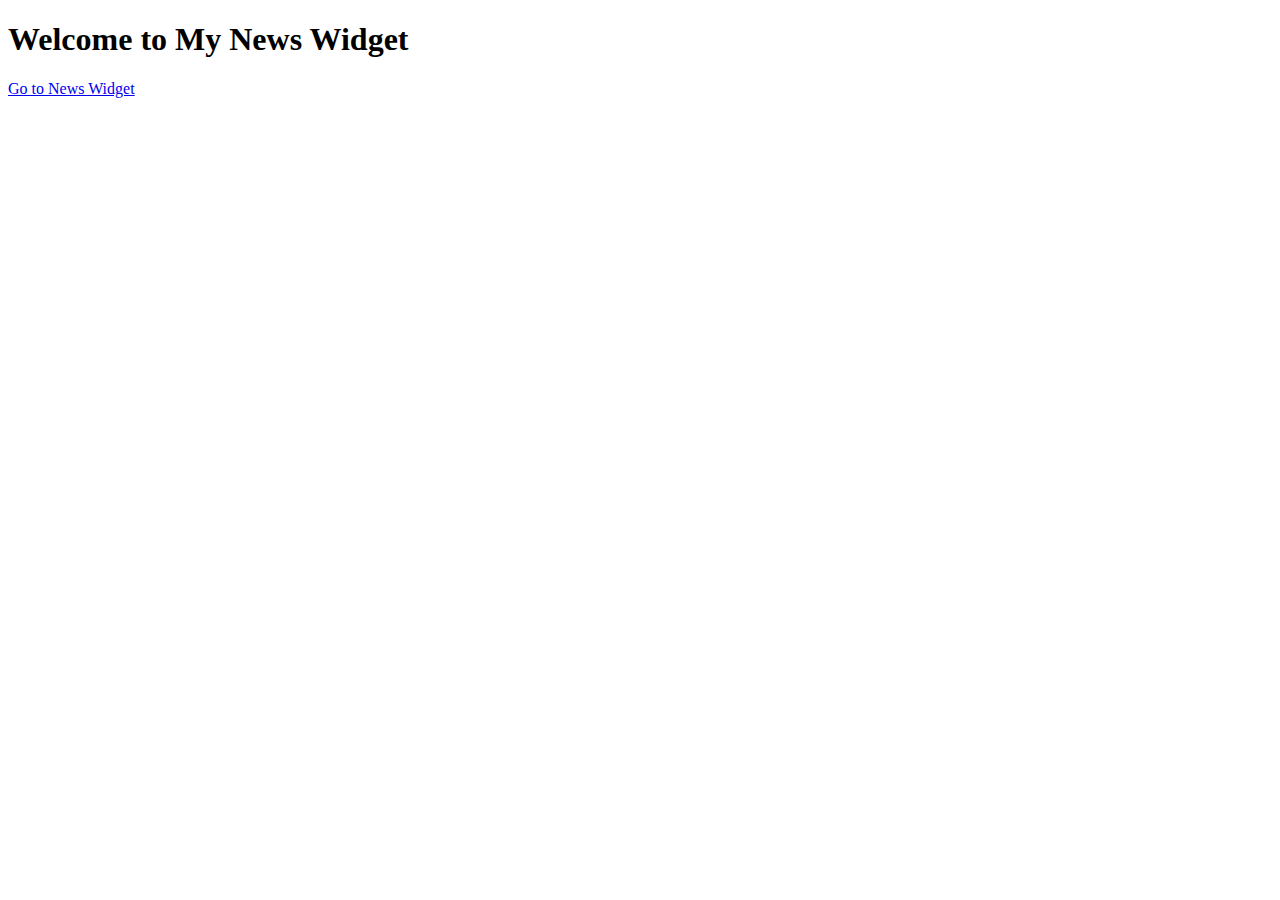
==== index.html @ 797a5c8f "Add files via upload" ====
<!DOCTYPE html>
<html lang="en">
<head>
    <meta charset="UTF-8">
    <meta name="viewport" content="width=device-width, initial-scale=1.0">
    <title>My News Widget</title>
</head>
<body>
    <h1>Welcome to My News Widget</h1>
    <p><a href="news-widget.html">Go to News Widget</a></p>
</body>
</html>
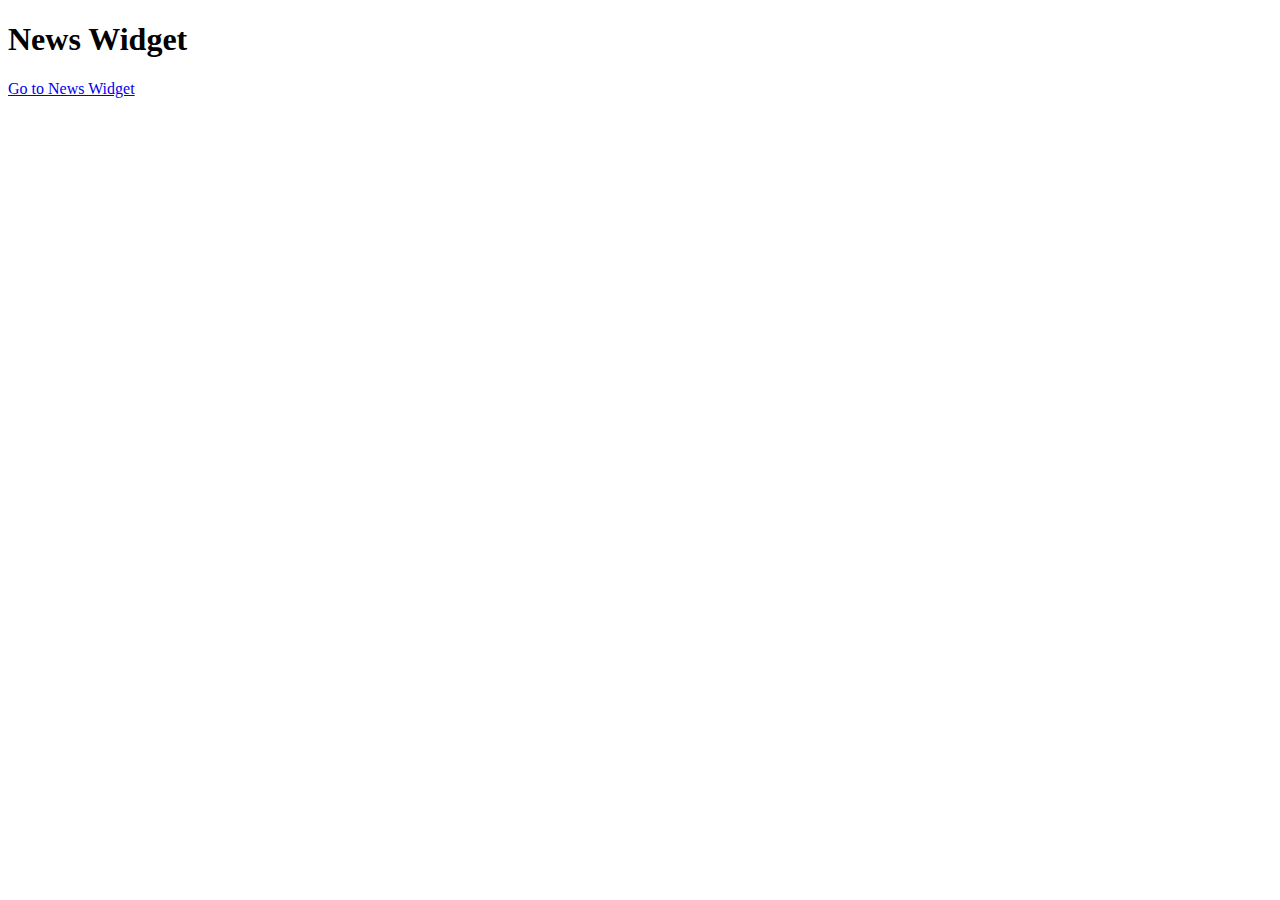
==== commit e5c0238a: "Update index.html" ====
--- a/index.html
+++ b/index.html
@@ -3,10 +3,10 @@
 <head>
     <meta charset="UTF-8">
     <meta name="viewport" content="width=device-width, initial-scale=1.0">
-    <title>My News Widget</title>
+    <title>News Widget Index</title>
 </head>
 <body>
-    <h1>Welcome to My News Widget</h1>
+    <h1>News Widget</h1>
     <p><a href="news-widget.html">Go to News Widget</a></p>
 </body>
 </html>
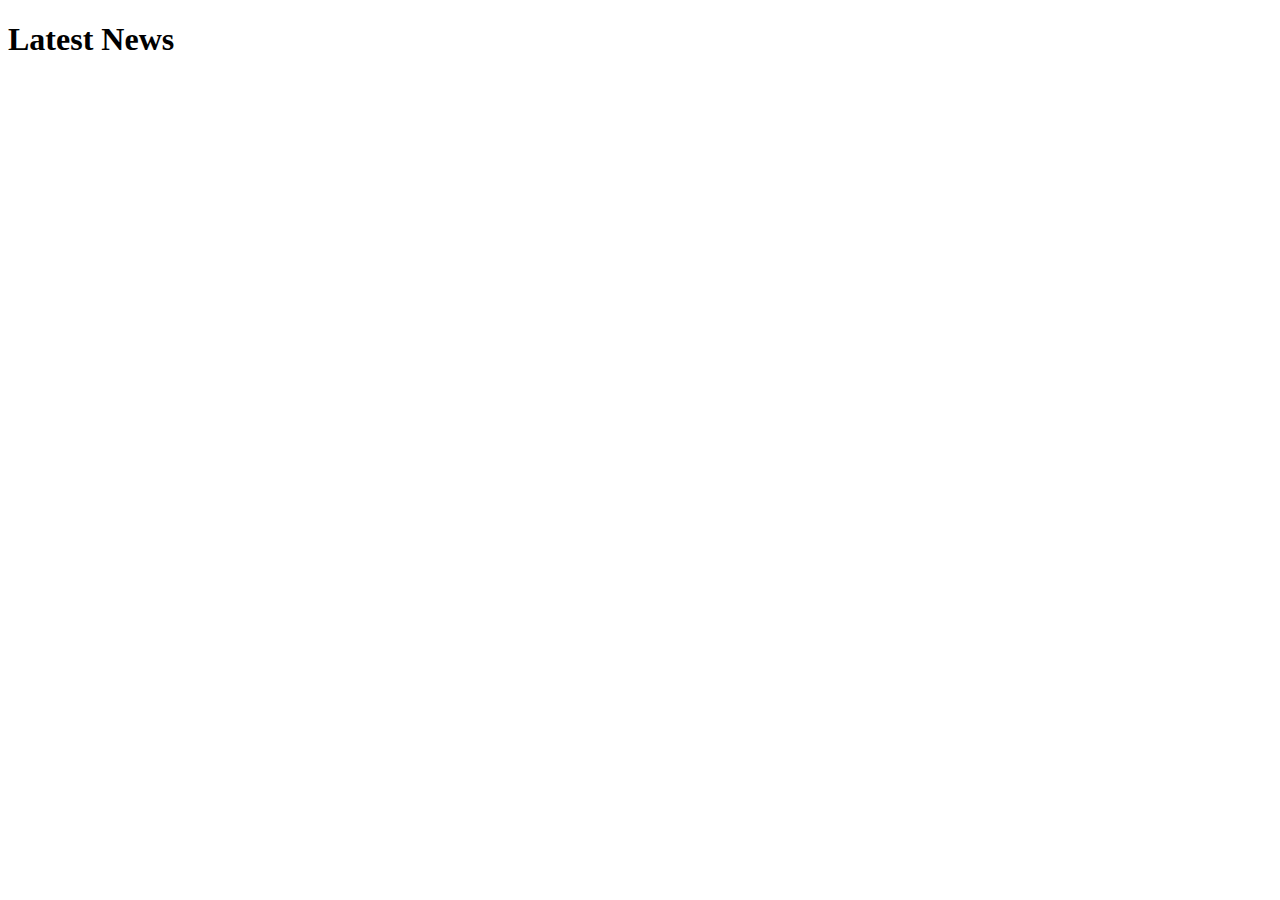
==== commit 8ff9e29b: "Update index.html" ====
--- a/index.html
+++ b/index.html
@@ -3,10 +3,23 @@
 <head>
     <meta charset="UTF-8">
     <meta name="viewport" content="width=device-width, initial-scale=1.0">
-    <title>News Widget Index</title>
+    <title>News Widget Demo</title>
+    <link rel="stylesheet" href="styles.css">
 </head>
 <body>
-    <h1>News Widget</h1>
-    <p><a href="news-widget.html">Go to News Widget</a></p>
+    <div id="news-widget-container">
+        <h1>Latest News</h1>
+        <div id="news-widget"></div>
+    </div>
+
+    <!-- The Modal -->
+    <div id="newsModal" class="modal">
+        <div class="modal-content">
+            <span class="close">&times;</span>
+            <div id="modal-body"></div>
+        </div>
+    </div>
+
+    <script src="news-widget.js"></script>
 </body>
 </html>
--- a/styles.css
+++ b/styles.css
@@ -0,0 +1,34 @@
+/* Modal Styles */
+.modal {
+    display: none; /* Hidden by default */
+    position: fixed;
+    z-index: 1; /* Sit on top */
+    left: 0;
+    top: 0;
+    width: 100%; /* Full width */
+    height: 100%; /* Full height */
+    overflow: auto; /* Enable scroll if needed */
+    background-color: rgba(0,0,0,0.4); /* Black w/ opacity */
+}
+
+.modal-content {
+    background-color: #fefefe;
+    margin: 15% auto; /* 15% from the top and centered */
+    padding: 20px;
+    border: 1px solid #888;
+    width: 80%; /* Could be more or less, depending on screen size */
+}
+
+.close {
+    color: #aaa;
+    float: right;
+    font-size: 28px;
+    font-weight: bold;
+}
+
+.close:hover,
+.close:focus {
+    color: black;
+    text-decoration: none;
+    cursor: pointer;
+}
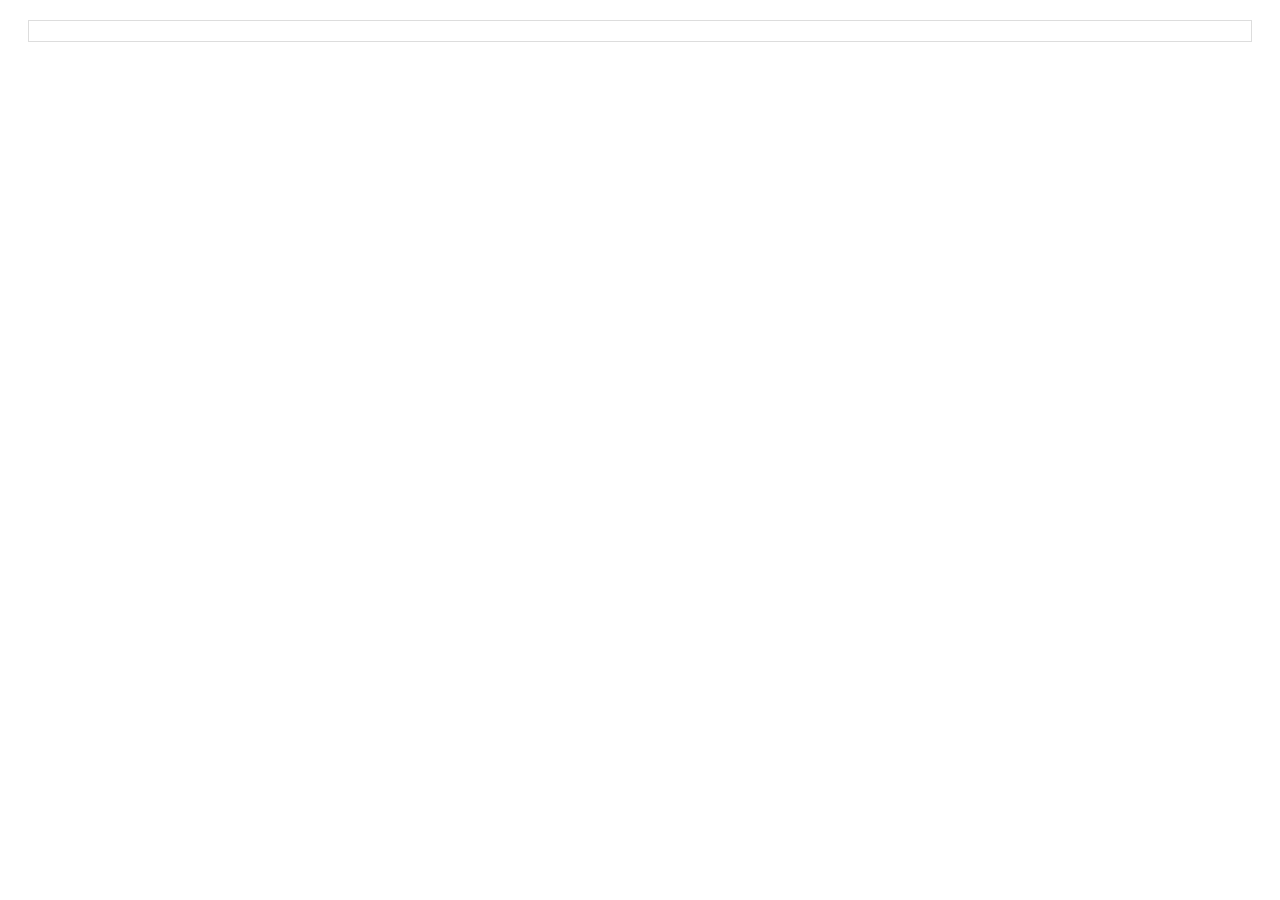
==== commit f125bc78: "Update index.html" ====
--- a/index.html
+++ b/index.html
@@ -3,16 +3,15 @@
 <head>
     <meta charset="UTF-8">
     <meta name="viewport" content="width=device-width, initial-scale=1.0">
-    <title>News Widget Demo</title>
-    <link rel="stylesheet" href="styles.css">
+    <title>News Widget</title>
+    <link rel="stylesheet" href="styles.css"> <!-- Ensure this path is correct -->
 </head>
 <body>
     <div id="news-widget-container">
-        <h1>Latest News</h1>
-        <div id="news-widget"></div>
+        <div id="news-widget" class="news-widget"></div>
     </div>
 
-    <!-- The Modal -->
+    <!-- Modal -->
     <div id="newsModal" class="modal">
         <div class="modal-content">
             <span class="close">&times;</span>
@@ -20,6 +19,6 @@
         </div>
     </div>
 
-    <script src="news-widget.js"></script>
+    <script src="news-widget.js"></script> <!-- Ensure this path is correct -->
 </body>
 </html>
--- a/styles.css
+++ b/styles.css
@@ -1,22 +1,71 @@
-/* Modal Styles */
+/* News Widget Styles */
+#news-widget-container {
+    margin: 20px;
+    font-family: Arial, sans-serif;
+}
+
+.news-widget {
+    border: 1px solid #ddd;
+    padding: 10px;
+    width: auto;
+    overflow-y: auto;
+}
+
+.news-item {
+    display: flex;
+    align-items: flex-start; /* Align items at the top */
+    margin-bottom: 10px;
+    border-bottom: 1px solid #ddd; /* Add a bottom border for separation */
+    padding-bottom: 10px;
+    padding-right: 10px;
+}
+
+.news-item img {
+    width: 240px;
+    height: 120px;
+    object-fit: cover;
+    margin-right: 15px; /* Space between image and text */
+}
+
+.news-item .news-content {
+    flex: 1; /* Allow content to take remaining space */
+}
+
+.news-item a {
+    text-decoration: none;
+    color: #007BFF;
+    font-weight: bold;
+    display: block; /* Ensure title appears on a new line */
+}
+
+.news-item a:hover {
+    text-decoration: underline;
+}
+
+.news-item p {
+    margin: 5px 0 0; /* Add some space above and below the description */
+}
+
+/* Modal styles */
 .modal {
-    display: none; /* Hidden by default */
+    display: none;
     position: fixed;
-    z-index: 1; /* Sit on top */
+    z-index: 1;
     left: 0;
     top: 0;
-    width: 100%; /* Full width */
-    height: 100%; /* Full height */
-    overflow: auto; /* Enable scroll if needed */
-    background-color: rgba(0,0,0,0.4); /* Black w/ opacity */
+    width: 100%;
+    height: 100%;
+    overflow: auto;
+    background-color: rgba(0, 0, 0, 0.4);
 }
 
 .modal-content {
     background-color: #fefefe;
-    margin: 15% auto; /* 15% from the top and centered */
+    margin: 10% auto;
     padding: 20px;
     border: 1px solid #888;
-    width: 80%; /* Could be more or less, depending on screen size */
+    width: 80%;
+    max-width: 600px;
 }
 
 .close {
@@ -32,3 +81,8 @@
     text-decoration: none;
     cursor: pointer;
 }
+
+.modal-image {
+    max-width: 100%;
+    height: auto;
+}
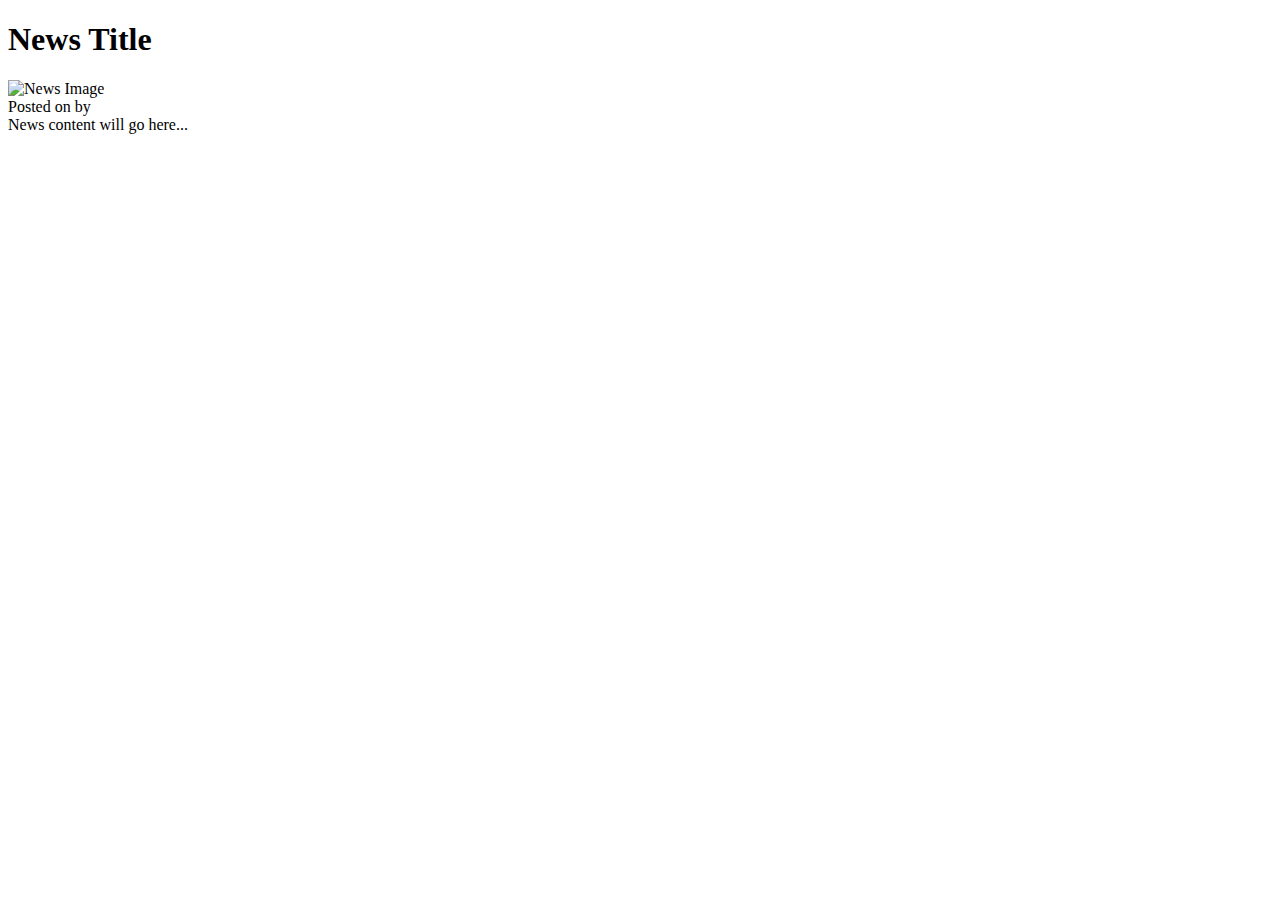
==== commit db14f554: "Update index.html" ====
--- a/index.html
+++ b/index.html
@@ -3,22 +3,17 @@
 <head>
     <meta charset="UTF-8">
     <meta name="viewport" content="width=device-width, initial-scale=1.0">
-    <title>News Widget</title>
-    <link rel="stylesheet" href="styles.css"> <!-- Ensure this path is correct -->
+    <title>News Content</title>
+    <link rel="stylesheet" href="styles.css"> <!-- Include your CSS file -->
 </head>
 <body>
-    <div id="news-widget-container">
-        <div id="news-widget" class="news-widget"></div>
+    <div class="container">
+        <h1 id="news-title">News Title</h1>
+        <img id="news-image" alt="News Image" />
+        <div id="news-date-author">Posted on <span id="news-date"></span> by <span id="news-author"></span></div>
+        <div id="news-content">News content will go here...</div>
     </div>
 
-    <!-- Modal -->
-    <div id="newsModal" class="modal">
-        <div class="modal-content">
-            <span class="close">&times;</span>
-            <div id="modal-body"></div>
-        </div>
-    </div>
-
-    <script src="news-widget.js"></script> <!-- Ensure this path is correct -->
+    <script src="news.js"></script> <!-- Link to the JS that will load news content -->
 </body>
 </html>
--- a/styles.css
+++ b/styles.css
@@ -8,7 +8,6 @@
     border: 1px solid #ddd;
     padding: 10px;
     width: auto;
-    overflow-y: auto;
 }
 
 .news-item {
@@ -36,6 +35,7 @@
     color: #007BFF;
     font-weight: bold;
     display: block; /* Ensure title appears on a new line */
+    margin-bottom: 5px; /* Add space below the title */
 }
 
 .news-item a:hover {
@@ -43,7 +43,15 @@
 }
 
 .news-item p {
-    margin: 5px 0 0; /* Add some space above and below the description */
+    margin: 0; /* Remove extra margin */
+    color: #333; /* Adjust color for better readability */
+}
+
+/* Add space between the description and the posted metadata */
+.posted-meta-data {
+    margin-top: 10px; /* Adds spacing between the description and posted metadata */
+    color: #666; /* Optional: Set a different color for the metadata */
+    font-size: 0.9em; /* Optional: Adjust font size if needed */
 }
 
 /* Modal styles */
@@ -55,34 +63,111 @@
     top: 0;
     width: 100%;
     height: 100%;
-    overflow: auto;
     background-color: rgba(0, 0, 0, 0.4);
 }
 
 .modal-content {
     background-color: #fefefe;
-    margin: 10% auto;
+    margin: 5% auto; /* Adjust margin for better centering */
     padding: 20px;
     border: 1px solid #888;
     width: 80%;
-    max-width: 600px;
+    max-width: 900px;
+    max-height: 80%;
+    overflow-y: auto;
+    position: relative; /* Ensure proper positioning of close button */
+    border-radius: 8px; /* Rounded corners for the modal */
+    box-shadow: 0 2px 10px rgba(0,0,0,0.1); /* Subtle shadow for better visibility */
 }
 
+/* Modal image styling */
+.modal-image {
+    display: block;
+    width: 100%;
+    height: auto;
+}
+
+/* Modal thumbnail styling */
+.modal-thumbnail {
+    display: block;
+    width: 500px; /* Adjust width to fit container */
+    max-width: 878px; /* Maximum width of the thumbnail */
+    height: auto; /* Maintain aspect ratio */
+    object-fit: cover; /* Ensure the image covers the specified dimensions */
+    margin-top: 20px; /* Space above the thumbnail */
+    margin-left: auto;
+    margin-right: auto;
+}
+
+/* Target paragraphs within the modal */
+.modal-content p {
+    line-height: 1.75; /* Ensure paragraphs in modal have 1.75 line spacing */
+    font-family: Arial;
+    text-align: justify;
+    font-size: 14pt;
+}
+
+.modal-content ul {
+    line-height: 1.75; /* Ensure paragraphs in modal have 1.75 line spacing */
+    font-family: Arial;
+    text-align: justify;
+    font-size: 14pt;
+}
+
+.modal-content li {
+    line-height: 1.75; /* Ensure paragraphs in modal have 1.75 line spacing */
+    font-family: Arial;
+    text-align: justify;
+    font-size: 14pt;
+}
+
+.modal-content img {
+    display: block;
+    width: 500px;
+    height: auto;
+    margin: 20px auto 0 auto; /* Center the image and add space above it */
+    text-align: center;
+}
+
+
+/* Centering for inline block elements */
+.fr-inner {
+    display: inline-block; /* Ensure the span is treated as a block-level element for centering */
+    text-align: center; /* Center text inside the span */
+    width: 100%; /* Make the span take the full width of its container */
+}
+
+/* Close button styles */
 .close {
     color: #aaa;
     float: right;
     font-size: 28px;
     font-weight: bold;
+    cursor: pointer; /* Ensure cursor is a pointer */
 }
 
 .close:hover,
 .close:focus {
     color: black;
     text-decoration: none;
-    cursor: pointer;
 }
 
-.modal-image {
-    max-width: 100%;
-    height: auto;
+/* Custom image at the top of the news widget */
+.news-custom-image {
+    width: 128px;
+    height: 128px;
+    object-fit: cover;
+    margin-bottom: 15px; /* Add some space below the custom image */
 }
+
+/* Disable scrolling on the body when modal is open */
+body.modal-open {
+    overflow: hidden;
+}
+
+.fr-inner[contenteditable="false"] {
+    pointer-events: none;  /* Disable pointer events */
+    user-select: none;     /* Disable text selection */
+    color: inherit;        /* Keep the text color from parent */
+    background: none;      /* Remove any background */
+}
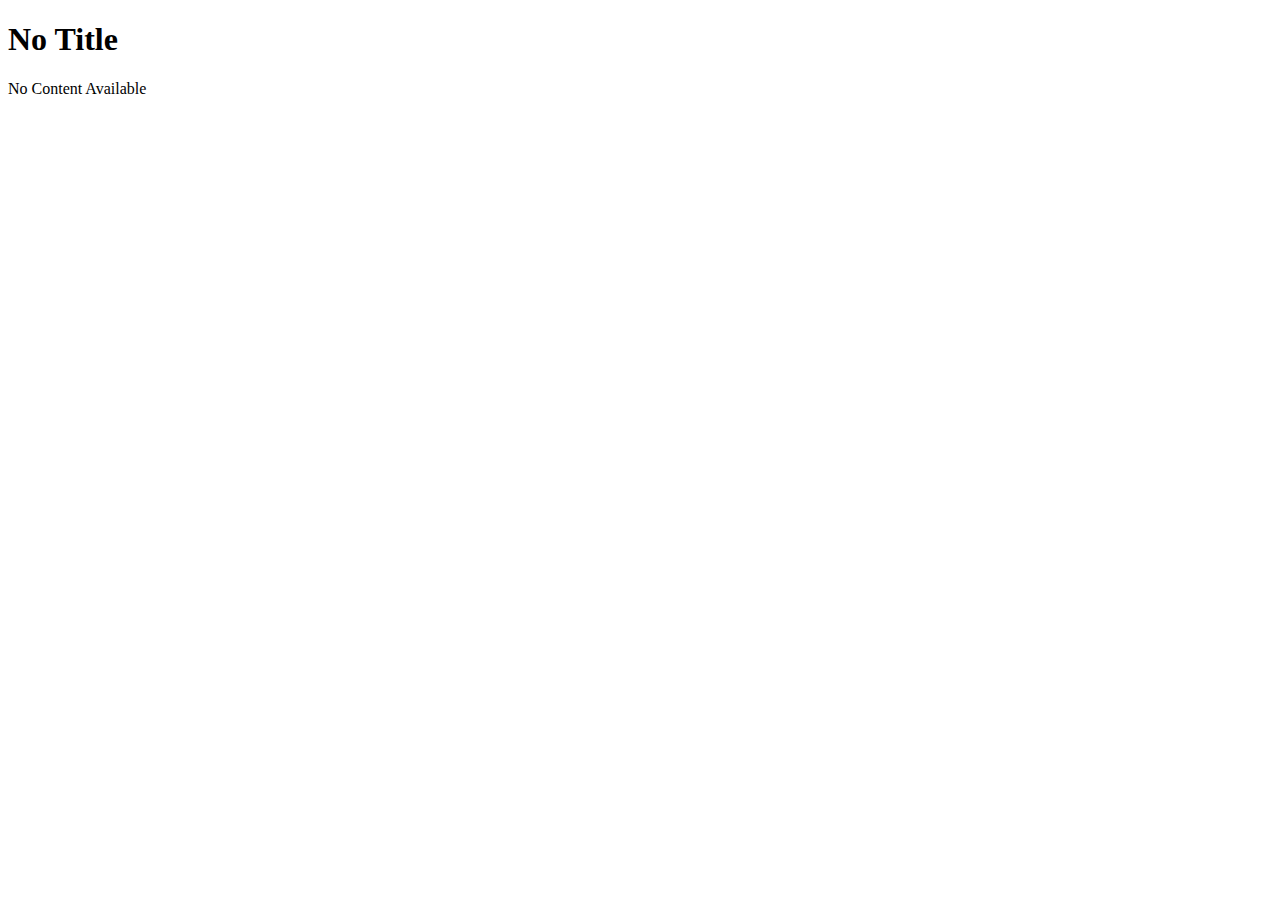
==== commit 9cb1f841: "Update index.html" ====
--- a/index.html
+++ b/index.html
@@ -3,17 +3,42 @@
 <head>
     <meta charset="UTF-8">
     <meta name="viewport" content="width=device-width, initial-scale=1.0">
-    <title>News Content</title>
-    <link rel="stylesheet" href="styles.css"> <!-- Include your CSS file -->
+    <title>News Details</title>
+    <link rel="stylesheet" href="styles.css">
 </head>
 <body>
-    <div class="container">
-        <h1 id="news-title">News Title</h1>
-        <img id="news-image" alt="News Image" />
-        <div id="news-date-author">Posted on <span id="news-date"></span> by <span id="news-author"></span></div>
-        <div id="news-content">News content will go here...</div>
-    </div>
+    <div id="news-content"></div>
 
-    <script src="news.js"></script> <!-- Link to the JS that will load news content -->
+    <script>
+        document.addEventListener('DOMContentLoaded', function() {
+            const urlParams = new URLSearchParams(window.location.search);
+            const articleUrl = decodeURIComponent(urlParams.get('articleUrl'));
+
+            if (articleUrl) {
+                fetch(articleUrl)
+                    .then(response => response.text())
+                    .then(data => {
+                        const parser = new DOMParser();
+                        const doc = parser.parseFromString(data, 'text/html');
+
+                        const title = doc.querySelector('h1.bold.h2.nobmargin') ? doc.querySelector('h1.bold.h2.nobmargin').textContent.trim() : 'No Title';
+                        const contentContainer = doc.querySelector('.the-post-description');
+                        let content = 'No Content Available';
+                        if (contentContainer) {
+                            content = contentContainer.innerHTML.trim();
+                        }
+
+                        const newsContent = document.getElementById('news-content');
+                        newsContent.innerHTML = `
+                            <h1>${title}</h1>
+                            <div>${content}</div>
+                        `;
+                    })
+                    .catch(error => console.error('Error loading news content:', error));
+            } else {
+                document.getElementById('news-content').innerHTML = '<p>Error: Article not found.</p>';
+            }
+        });
+    </script>
 </body>
 </html>
